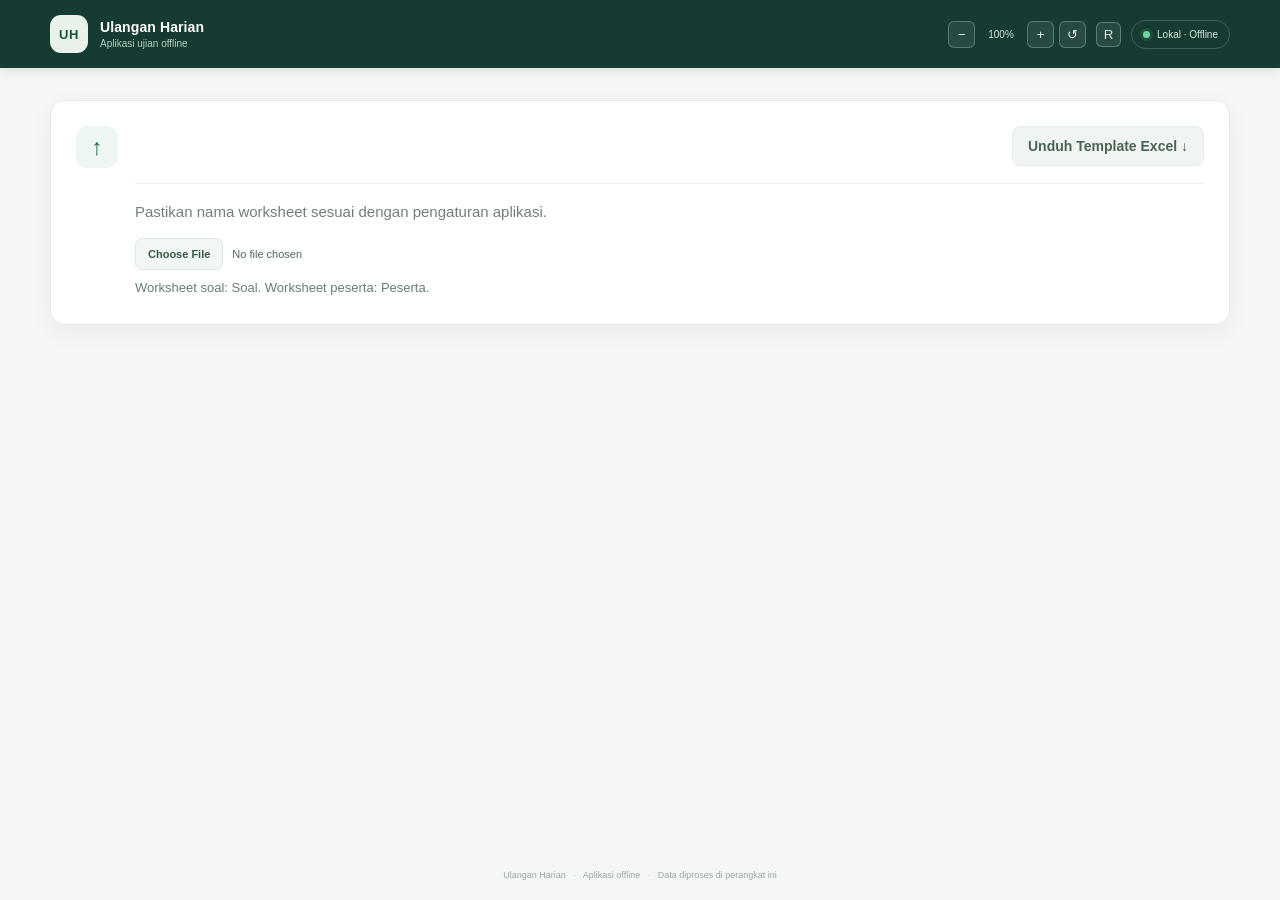
==== UH/index.html @ eabd954e "[AI] Refresh centered zoom assets" ====
<!doctype html>
<html lang="id">
<head>
  <meta charset="utf-8">
  <meta name="viewport" content="width=device-width, initial-scale=1">
  <meta name="theme-color" content="#153b32">
  <title>Ulangan Harian</title>
  <link rel="stylesheet" href="../Global/style.css?v=15">
  <script>const refreshKey = new URLSearchParams(location.search).get("_r"); if (refreshKey) document.querySelector('link[rel="stylesheet"]').href += "&_r=" + encodeURIComponent(refreshKey);</script>
</head>
<body>
  <header class="topbar">
      <div class="brand">
        <div class="brand-mark">UH</div>
        <div><div class="brand-name">Ulangan Harian</div><div class="brand-caption">Aplikasi ujian offline</div></div>
      </div>
      <div class="topbar-actions"><div class="zoom-controls" aria-label="Kontrol zoom"><button id="zoomOutButton" type="button" title="Perkecil tampilan" aria-label="Zoom out">−</button><output id="zoomLevel">100%</output><button id="zoomInButton" type="button" title="Perbesar tampilan" aria-label="Zoom in">+</button><button id="zoomRestoreButton" type="button" title="Kembalikan ukuran awal" aria-label="Restore zoom">↺</button></div><button id="refreshCacheButton" class="refresh-cache-button" type="button" title="Bersihkan cache aplikasi dan muat ulang versi terbaru" aria-label="Bersihkan cache dan muat ulang">R</button><div class="offline-pill"><span class="status-dot"></span> Lokal · Offline</div></div>
  </header>

  <div id="canvasViewport"><div id="appCanvas" class="app-shell">
    <main>
      <section class="hero hidden">
        <div><h1 id="pageTitle">Memuat aplikasi</h1><p id="pageSubtitle">Menyiapkan halaman ujian.</p></div>
        <div class="step-chip"><span class="pulse"></span><span id="statusLabel">MEMUAT</span></div>
      </section>

      <section id="loadingPanel" class="panel loading-panel">
        <div class="spinner"></div>
        <div><strong>Menyiapkan aplikasi</strong><p id="loadingText">Memuat konfigurasi…</p></div>
      </section>

      <section id="filePanel" class="panel file-panel hidden">
        <div class="file-panel-icon">↑</div>
        <div class="file-panel-content">
          <div class="file-choice-row">
            <div class="file-choice"></div>
            <button id="btnTemplate" class="secondary-button template-button" type="button">Unduh Template Excel ↓</button>
          </div>
          <div class="file-divider"></div>
          <p>Pastikan nama worksheet sesuai dengan pengaturan aplikasi.</p>
          <div class="file-picker-row">
            <input id="workbookInput" type="file" accept=".xlsx,application/vnd.openxmlformats-officedocument.spreadsheetml.sheet">
          </div>
          <p id="fileStatus" class="file-status">Belum ada file yang dipilih.</p>
        </div>
      </section>

      <section id="errorPanel" class="panel error-panel hidden">
        <div class="error-mark">!</div>
        <div><h2>Aplikasi belum siap</h2><p id="errorMessage"></p><p class="error-hint">Periksa pengaturan.txt dan file Excel, lalu jalankan ulang Buka_Ujian.bat.</p></div>
      </section>

      <section id="appPanel" class="hidden">
        <section id="homeScreen" class="panel home-panel">
          <div class="start-grid">
            <section class="start-card anonymous-card">
              <div class="start-card-icon">→</div>
              <h3>Mulai tanpa nama</h3>
              <p>Kerjakan soal tanpa memilih identitas. Nilai tetap ditampilkan, tetapi tidak dicatat ke rekap.</p>
              <div class="exam-facts">
                <div><span>JUMLAH SOAL</span><strong id="homeQuestionCount">20</strong></div>
                <div><span>DURASI</span><strong id="homeDuration">30 menit</strong></div>
              </div>
              <button id="anonymousStartButton" class="primary-button" type="button">Mulai ujian →</button>
            </section>

            <section id="identityPanel" class="start-card identity-card">
              <div class="identity-heading">
                <div><div class="eyebrow">OPSIONAL</div><h3>Masukkan nama peserta</h3></div>
                <span id="studentCount" class="muted-inline"></span>
              </div>
              <input id="studentSearch" type="search" placeholder="Cari nama peserta…" autocomplete="off" aria-label="Cari nama peserta">
              <select id="studentSelect" size="8" aria-label="Daftar nama peserta"></select>
              <div class="identity-footer">
                <div class="selected-student" id="selectedStudent">Pilih nama dari daftar.</div>
                <div class="identity-actions"><button id="skipIdentityButton" class="secondary-button" type="button">Lewati →</button><button id="startExamButton" class="primary-button" type="button" disabled>Mulai dengan nama →</button></div>
              </div>
              <p id="participantHint" class="participant-hint"></p>
            </section>
          </div>

          <div class="home-bottom">
            <span class="muted-note" id="homeHint">Pengerjaan dapat diakhiri kapan saja melalui tombol Selesai.</span>
            <button id="exportButton" class="secondary-button hidden" type="button">Unduh Rekap Excel ↓</button>
          </div>
        </section>

        <section id="examScreen" class="hidden">
          <div class="exam-topline">
            <div class="exam-identity">
              <strong id="examParticipantName">Tanpa nama</strong>
              <span id="examQuestionCount">20 SOAL</span>
            </div>
            <div class="timer-box"><span id="timerLabel">SISA WAKTU</span><strong id="timer">30:00</strong></div>
          </div>
          <div class="progress-track"><div id="progressFill"></div></div>
          <div class="exam-layout">
            <section class="panel question-panel">
              <div class="question-head"><span id="questionNumber" class="question-number">SOAL 1</span></div>
              <div id="questionText" class="question-text"></div>
              <div id="optionsList" class="options-list"></div>
              <div class="question-controls"><button id="prevQuestion" class="secondary-button" type="button">← Sebelumnya</button><button id="nextQuestion" class="primary-button" type="button">Berikutnya →</button></div>
            </section>
            <aside class="panel navigator-panel">
              <div class="navigator-title"><strong>Navigasi soal</strong><span id="navProgress">0/20</span></div>
              <div id="questionNav" class="question-nav"></div>
              <div class="legend"><span><i class="legend-current"></i> Aktif</span><span><i class="legend-answered"></i> Terjawab</span><span><i class="legend-empty"></i> Kosong</span></div>
              <button id="finishExamButton" class="finish-button" type="button">Selesai ✓</button>
            </aside>
          </div>
        </section>

        <section id="resultScreen" class="panel result-panel hidden">
          <div class="result-top"><div class="result-check">✓</div><div><div class="eyebrow">UJIAN SELESAI</div><h2 id="resultTitle">Hasil Ujian</h2><p id="resultSubtitle">Jawaban telah dikumpulkan.</p></div></div>
          <div class="score-display"><span>NILAI</span><strong id="scoreValue">0</strong><small id="scoreFraction">0 dari 20 benar</small></div>
          <div class="result-stats"><div><strong id="correctValue">0</strong><span>Benar</span></div><div><strong id="wrongValue">0</strong><span>Salah</span></div><div><strong id="blankValue">0</strong><span>Kosong</span></div><div><strong id="elapsedValue">00:00</strong><span>Durasi</span></div></div>
          <div id="recapNotice" class="result-notice hidden"></div>
          <div class="action-row result-actions"><span class="muted-note">Hasil ditampilkan pada perangkat ini.</span><button id="backHomeButton" class="primary-button" type="button">Kembali ke awal →</button></div>
        </section>
      </section>
    </main>
    <footer class="footer">Ulangan Harian <span>·</span> Aplikasi offline <span>·</span> Data diproses di perangkat ini</footer>
  </div></div>
  <div id="toast" class="toast" role="status" aria-live="polite"></div>
  <script src="../Global/zoom.js?v=4"></script>
  <script>
    const cacheSuffix = refreshKey ? "&_r=" + encodeURIComponent(refreshKey) : "";
    const loadScript = (src, next) => {
      const script = document.createElement("script");
      script.src = src + cacheSuffix;
      if (next) script.onload = next;
      document.body.append(script);
    };
    loadScript("../Global/app.js?v=13", () => loadScript("template.js?v=2"));
  </script>
</body>
</html>
---- Global/style.css ----
:root{
  --ink:#1d342b;--muted:#718178;--line:#e4ebe6;--green:#176b4b;
  --green-dark:#10553a;--green-soft:#edf6f0;--cream:#f6f8f5;
  --amber:#9a6a1f;--red:#ae403b;--shadow:0 8px 24px rgba(31,61,46,.055)
}
*{box-sizing:border-box}
body{margin:0;background:#f5f7f4;color:var(--ink);font-family:Inter,"Segoe UI",Arial,sans-serif;font-size:14px}
.app-shell{min-height:100vh;display:flex;flex-direction:column}
.topbar{height:68px;flex:0 0 68px;background:#153b32;color:#fff;display:flex;align-items:center;justify-content:space-between;padding:0 max(28px,calc((100vw - 1180px)/2));box-shadow:0 2px 12px rgba(15,45,34,.12)}
.brand{display:flex;align-items:center;gap:12px}.brand-mark{width:38px;height:38px;border-radius:11px;background:#e8f2eb;color:#17583f;display:grid;place-items:center;font-size:13px;font-weight:850;letter-spacing:.5px}
.brand-name{font-weight:760;font-size:14px;letter-spacing:.1px}.brand-caption{font-size:10px;color:#b9cec2;margin-top:3px}
.offline-pill{font-size:10px;color:#d5e7dc;border:1px solid rgba(255,255,255,.19);border-radius:30px;padding:8px 11px;display:flex;align-items:center;gap:7px}
.status-dot{width:7px;height:7px;border-radius:50%;background:#70d59a;box-shadow:0 0 0 3px rgba(112,213,154,.13)}
main{width:min(1180px,calc(100% - 48px));margin:0 auto;flex:1;padding:32px 0 42px}
.hero{display:flex;align-items:flex-end;justify-content:space-between;gap:18px;margin-bottom:21px}
.eyebrow{font-size:9px;font-weight:800;letter-spacing:1.25px;color:#7e9286}.eyebrow span{padding:0 4px;color:#c3d0c7}
.hero h1{font-size:27px;letter-spacing:-.7px;margin:8px 0 6px;font-weight:760}.hero p,.home-heading p{color:var(--muted);font-size:12px;margin:0;line-height:1.5}
.step-chip{display:flex;align-items:center;gap:8px;border:1px solid var(--line);border-radius:30px;background:#fff;padding:9px 12px;font-size:9px;font-weight:800;letter-spacing:.7px;color:#567364}
.pulse{width:7px;height:7px;border-radius:50%;background:#48a775}
.panel{background:#fff;border:1px solid var(--line);border-radius:14px;box-shadow:var(--shadow)}
.hidden{display:none!important}
.loading-panel{min-height:125px;display:flex;align-items:center;gap:15px;padding:24px}.loading-panel strong{font-size:13px}.loading-panel p{font-size:11px;color:var(--muted);margin:5px 0 0}
.spinner{width:25px;height:25px;border:3px solid #e3eee6;border-top-color:var(--green);border-radius:50%;animation:spin .8s linear infinite}@keyframes spin{to{transform:rotate(360deg)}}
.error-panel{padding:22px;display:flex;gap:14px;border-color:#f0d8d5;background:#fffafa}.error-mark{flex:0 0 28px;height:28px;border-radius:50%;background:#fff0ee;color:var(--red);display:grid;place-items:center;font-weight:900}.error-panel h2{font-size:14px;margin:2px 0 6px}.error-panel p{font-size:12px;color:#755d5a;line-height:1.55;margin:0}.error-panel .error-hint{font-size:10px;color:#a18884;margin-top:9px}
.file-panel{display:flex;align-items:flex-start;gap:17px;padding:25px}.file-panel-icon{width:42px;height:42px;flex:0 0 42px;border-radius:12px;background:#edf6f0;color:#26734b;display:grid;place-items:center;font-size:23px;font-weight:800}.file-panel-content{min-width:0;flex:1}.file-panel h2{font-size:16px;margin:2px 0 7px}.file-panel p{font-size:12px;line-height:1.55;color:#718077;margin:0}
.file-choice-row{display:flex;align-items:center;justify-content:space-between;gap:18px;margin-bottom:17px}.file-choice{min-width:0}.file-choice-row .file-choice p{margin-top:5px}.template-button{flex:0 0 auto;white-space:nowrap}
.file-divider{height:1px;background:#edf1ee;margin:0 0 16px}.file-picker-row{display:flex;align-items:center;gap:12px;flex-wrap:wrap;margin:14px 0 8px}.file-picker-row input{max-width:100%;font:inherit;font-size:11px;color:#52675a}.file-picker-row input::file-selector-button{border:1px solid #dce8df;border-radius:7px;background:#f3f7f4;color:#365945;padding:9px 12px;margin-right:9px;font:inherit;font-weight:700;cursor:pointer}.file-status{min-height:17px!important;color:#66806f!important;font-size:11px!important}
.primary-button,.secondary-button,.finish-button{border:0;border-radius:9px;padding:11px 15px;font-family:inherit;font-weight:750;font-size:12px;cursor:pointer;transition:.15s ease}
.primary-button{background:var(--green);color:#fff;box-shadow:0 4px 10px rgba(23,107,75,.12)}.primary-button:hover:not(:disabled){background:var(--green-dark);transform:translateY(-1px)}.primary-button:disabled{background:#aabbb1;cursor:not-allowed;box-shadow:none}
.secondary-button{background:#f1f5f2;border:1px solid #e3ebe5;color:#486455}.secondary-button:hover{background:#e8f0ea}
.home-panel{padding:27px}.home-heading{display:flex;justify-content:space-between;align-items:center;margin-bottom:22px}.home-heading h2{font-size:22px;letter-spacing:-.45px;margin:7px 0 6px}.home-icon{width:42px;height:42px;border-radius:12px;background:#edf6f0;color:var(--green);display:grid;place-items:center;font-size:20px}
.start-grid{display:grid;grid-template-columns:minmax(0,.9fr) minmax(0,1.1fr);gap:17px;align-items:stretch}
.start-card{border:1px solid var(--line);border-radius:13px;padding:22px;min-width:0;background:#fbfcfb}
.anonymous-card{display:flex;flex-direction:column;background:#f8fbf8}
.start-card-icon{width:35px;height:35px;border-radius:10px;background:#e8f3eb;color:var(--green);display:grid;place-items:center;font-size:19px;font-weight:800;margin-bottom:15px}
.start-card h3{font-size:17px;letter-spacing:-.2px;margin:0 0 8px}.start-card>p{font-size:12px;color:var(--muted);line-height:1.55;margin:0 0 15px}
.exam-facts{display:grid;grid-template-columns:1fr 1fr;gap:10px;margin-top:auto;margin-bottom:18px;padding-top:17px;border-top:1px solid #e7eee8}
.exam-facts div{padding:4px 0}.exam-facts span{display:block;font-size:9px;font-weight:850;letter-spacing:.9px;color:#809087}.exam-facts strong{display:block;font-size:25px;color:#255d40;margin-top:5px}
.anonymous-card .primary-button{width:100%;padding:14px;font-size:13px}
.identity-card{display:flex;flex-direction:column}.identity-heading{display:flex;align-items:center;justify-content:space-between;gap:10px}.identity-heading h3{margin-top:6px}.muted-inline{color:#8b9990;font-size:10px;font-weight:600;white-space:nowrap}
.identity-card input{width:100%;height:43px;border:1px solid #dfe8e1;border-radius:8px;padding:11px 13px;font:inherit;font-size:13px;color:var(--ink);background:#fff;outline:none;margin:0 0 10px}.identity-card input:focus,.identity-card select:focus{border-color:#8db69b;box-shadow:0 0 0 3px #edf6f0}
.identity-card select{width:100%;min-height:185px;flex:1 1 auto;border:1px solid #dfe8e1;border-radius:8px;padding:6px;background:#fff;color:var(--ink);font-family:inherit;font-size:14px;line-height:1.6;outline:none;overflow-y:auto}.identity-card option{padding:8px 10px;border-radius:4px}
.identity-footer{display:flex;align-items:center;justify-content:space-between;gap:12px;padding-top:12px}.selected-student{min-width:0;overflow:hidden;text-overflow:ellipsis;white-space:nowrap;font-size:12px;font-weight:700;color:#3a6349}.identity-footer button{flex:0 0 auto;padding:12px 15px;font-size:11px}.participant-hint{font-size:10px!important;color:#87958c!important;margin:10px 0 0!important;min-height:14px}
.home-bottom{border-top:1px solid #edf1ee;margin-top:20px;padding-top:15px;display:flex;align-items:center;justify-content:space-between;gap:12px}.muted-note{font-size:10px;color:#88968e;line-height:1.5}
/* Tampilan pengerjaan */
body.exam-active{overflow:hidden}body.exam-active .app-shell{height:100vh;height:100dvh;min-height:0;overflow:hidden}
body.exam-active .topbar{height:58px;min-height:58px;flex:0 0 58px;padding-left:max(22px,calc((100vw - 1500px)/2));padding-right:max(22px,calc((100vw - 1500px)/2))}
body.exam-active main{width:min(1500px,calc(100% - 44px));flex:1 1 auto;min-height:0;padding:12px 0;display:flex;flex-direction:column}
body.exam-active .hero,body.exam-active .footer{display:none}body.exam-active #appPanel{display:flex;flex:1 1 auto;min-height:0;flex-direction:column}
body.exam-active #examScreen:not(.hidden){display:flex;flex:1 1 auto;min-height:0;flex-direction:column;overflow:hidden}
.exam-topline{display:flex;align-items:center;justify-content:space-between;gap:15px}.exam-identity{display:flex;align-items:center;gap:18px;min-width:0}.exam-identity strong{font-size:18px;font-weight:800;color:#244d37;white-space:nowrap;overflow:hidden;text-overflow:ellipsis;max-width:min(56vw,620px)}.exam-identity span{flex:0 0 auto;border-radius:20px;background:#edf6f0;color:#4d765c;padding:7px 11px;font-size:11px;font-weight:850;letter-spacing:.6px}
.timer-box{display:flex;align-items:center;gap:12px;min-width:150px;padding:5px 12px;border:1px solid #dfe9e2;border-radius:9px;background:#fff}.timer-box span{font-size:10px;letter-spacing:.8px;font-weight:800;color:#819188}.timer-box strong{font-size:22px;font-variant-numeric:tabular-nums;color:#315d46;margin:0}.timer-box.warning{border-color:#f0d6bc;background:#fffaf4}.timer-box.warning strong{color:#aa6a22}.timer-box.unlimited{background:#f5f9f6}.progress-track{height:5px;min-height:5px;flex:0 0 5px;background:#e8eee9;border-radius:8px;overflow:hidden;margin:10px 0}
.progress-track div{height:100%;width:0;background:#4b9b70;transition:width .2s}.exam-layout{display:grid;grid-template-columns:minmax(0,1fr) 258px;gap:12px;align-items:stretch;flex:1 1 auto;min-height:0}
.question-panel{display:flex;flex-direction:column;min-height:0;overflow:auto;padding:19px 23px}.question-head{flex:0 0 auto;display:flex;justify-content:flex-start;align-items:center}.question-number{font-size:12px;font-weight:850;letter-spacing:.8px;color:#5f8b70;background:#edf6f0;padding:8px 12px;border-radius:6px}.question-text{font-size:22px;line-height:1.5;font-weight:620;white-space:pre-wrap;margin:15px 0 17px;max-height:28vh;overflow:auto}.options-list{display:grid;grid-template-columns:repeat(2,minmax(0,1fr));align-content:start;gap:9px;flex:1 0 auto}.option-button{width:100%;min-height:58px;display:flex;align-items:flex-start;gap:12px;text-align:left;background:#fff;border:1px solid #e2eae4;border-radius:10px;padding:11px 14px;color:#3b5145;font:inherit;cursor:pointer;transition:.12s}.option-button:hover{border-color:#a7c5ae;background:#fbfdfb}.option-button.selected{background:#eff7f1;border-color:#6da681;box-shadow:0 0 0 2px rgba(83,152,106,.08)}.option-letter{width:30px;height:30px;flex:0 0 30px;border-radius:7px;background:#f0f4f1;color:#61786a;display:grid;place-items:center;font-size:13px;font-weight:850}.option-button.selected .option-letter{background:#d6eadb;color:#205d3b}.option-text{font-size:17px;line-height:1.45;white-space:pre-wrap;padding-top:2px}
.question-controls{display:flex;justify-content:space-between;gap:10px;flex:0 0 auto;margin-top:auto;padding-top:13px;border-top:1px solid #edf1ee}.question-controls button{font-size:13px;padding:12px 18px}
.navigator-panel{display:flex;flex-direction:column;min-height:0;overflow:hidden;padding:14px}.navigator-title{display:flex;justify-content:space-between;align-items:center;flex:0 0 auto;margin-bottom:12px}.navigator-title strong{font-size:13px}.navigator-title span{font-size:11px;color:#86948b}.question-nav{display:grid;grid-template-columns:repeat(5,minmax(0,1fr));gap:7px;align-content:start;overflow-y:auto;min-height:0;flex:1 1 auto;padding:2px 2px 5px}.nav-button{height:39px;border-radius:7px;border:1px solid #e3eae5;background:#fff;color:#6f7e75;font-size:12px;font-weight:750;cursor:pointer}.nav-button.answered{background:#e9f4ec;border-color:#d5e9da;color:#2d7248}.nav-button.current{outline:2px solid #5c9c70;outline-offset:1px;color:#1c5b39}.legend{display:grid;grid-template-columns:1fr;gap:7px;flex:0 0 auto;margin-top:10px;font-size:11px;color:#78877e}.legend span{display:flex;align-items:center;gap:7px}.legend i{width:9px;height:9px;border-radius:3px;display:inline-block;border:1px solid #dfe7e1}.legend-current{background:#fff;border:2px solid #5c9c70!important}.legend-answered{background:#d9ecdf;border-color:#c8e2d0!important}.legend-empty{background:#fff}.finish-button{width:100%;flex:0 0 auto;margin-top:12px;padding:13px;background:#fdf2e9;color:#985c27;border:1px solid #f3dfcb;font-size:12px}.finish-button:hover{background:#f9e9d9}
.result-panel{padding:25px}.result-top{display:flex;align-items:center;gap:14px}.result-check{width:40px;height:40px;border-radius:50%;background:#e9f6ed;color:#28804c;display:grid;place-items:center;font-size:19px;font-weight:850}.result-top h2{font-size:19px;margin:6px 0 4px}.result-top p{color:var(--muted);font-size:11px;margin:0}.score-display{text-align:center;padding:28px 0 22px}.score-display span{display:block;color:#809188;font-size:9px;letter-spacing:1.4px;font-weight:850}.score-display strong{display:block;font-size:58px;line-height:1.2;letter-spacing:-2px;color:#216b49;margin:4px 0}.score-display small{font-size:10px;color:#89958e}.result-stats{display:grid;grid-template-columns:repeat(4,1fr);gap:10px;max-width:760px;margin:auto}.result-stats div{background:#f7faf7;border:1px solid #edf1ee;border-radius:10px;padding:13px;text-align:center}.result-stats strong{display:block;font-size:20px;color:#315d46;font-variant-numeric:tabular-nums}.result-stats span{display:block;color:#86948c;font-size:9px;margin-top:4px}.result-notice{max-width:760px;margin:16px auto 0;padding:11px 13px;background:#edf7f0;border:1px solid #d9ebdd;color:#426b50;border-radius:8px;font-size:10px;line-height:1.5}.action-row{display:flex;align-items:center;justify-content:space-between;gap:15px;margin-top:22px}.result-actions{border-top:1px solid #edf1ee;padding-top:17px;max-width:760px;margin:22px auto 0}
.footer{color:#9aa79f;text-align:center;font-size:9px;padding:0 18px 20px}.footer span{padding:0 5px;color:#c0cbc4}.toast{position:fixed;left:50%;bottom:22px;transform:translate(-50%,15px);opacity:0;pointer-events:none;background:#183d30;color:white;border-radius:9px;padding:11px 15px;font-size:11px;box-shadow:0 8px 25px rgba(0,0,0,.15);transition:.2s;max-width:calc(100vw - 28px);text-align:center;z-index:5}.toast.show{opacity:1;transform:translate(-50%,0)}
@media(max-width:900px){main{width:calc(100% - 32px);padding:25px 0 35px}.start-grid{grid-template-columns:1fr}.exam-layout{grid-template-columns:minmax(0,1fr) 220px}.question-panel{padding:18px}.navigator-panel{padding:13px}.identity-card select{min-height:180px}}
@media(max-width:700px){.topbar{height:62px;flex-basis:62px;padding:0 15px}main{width:calc(100% - 26px);padding:22px 0 30px}.hero{align-items:flex-start;flex-direction:column;gap:12px}.hero h1{font-size:23px}.file-panel{padding:18px;gap:12px}.file-choice-row{align-items:flex-start;flex-direction:column;gap:12px}.file-choice-row .template-button{width:100%;justify-content:center}.file-picker-row{align-items:stretch;flex-direction:column}.file-picker-row .primary-button{width:100%}.home-panel{padding:17px}.home-heading h2{font-size:20px}.start-card{padding:17px}.identity-footer{align-items:stretch;flex-direction:column}.identity-footer button{width:100%}.home-bottom,.action-row{align-items:stretch;flex-direction:column}.home-bottom .secondary-button,.action-row .primary-button{width:100%}.result-stats{grid-template-columns:repeat(2,1fr)}.exam-layout{grid-template-columns:1fr}.navigator-panel{order:-1}.question-nav{grid-template-columns:repeat(10,minmax(0,1fr));overflow:visible}.nav-button{height:31px}.legend{display:flex;flex-wrap:wrap;gap:12px}.exam-topline{align-items:center}.exam-identity{gap:8px}.exam-identity strong{font-size:14px;max-width:42vw}.exam-identity span{font-size:9px;padding:6px 8px}.timer-box{min-width:112px;padding:6px 9px;gap:8px}.timer-box span{font-size:8px}.timer-box strong{font-size:18px}.question-text{font-size:18px;max-height:none}.options-list{grid-template-columns:1fr}.option-text{font-size:15px}}
@media(max-width:900px){body.exam-active{overflow:auto}body.exam-active .app-shell{height:auto;min-height:100dvh;overflow:visible}body.exam-active main{width:calc(100% - 28px);min-height:0;padding:12px 0 20px}body.exam-active #examScreen:not(.hidden){overflow:visible}body.exam-active .exam-layout{grid-template-columns:1fr;min-height:0}body.exam-active .navigator-panel{order:-1;overflow:visible}body.exam-active .question-nav{grid-template-columns:repeat(10,minmax(0,1fr));overflow:visible}body.exam-active .question-panel{overflow:visible}body.exam-active .options-list{grid-template-columns:1fr}}
@media(max-height:700px) and (min-width:901px){body.exam-active .question-text{font-size:19px;max-height:22vh;margin:10px 0 12px}body.exam-active .option-button{min-height:48px;padding:8px 11px}body.exam-active .option-text{font-size:15px}body.exam-active .nav-button{height:33px}}
.start-grid:has(#identityPanel.hidden){grid-template-columns:minmax(0,1fr)}
.start-grid:has(#identityPanel.hidden) .anonymous-card{max-width:640px;width:100%;margin:0 auto}

.topbar-actions{display:flex;align-items:center;gap:10px}
.refresh-cache-button{width:25px;height:25px;padding:0;border:1px solid rgba(255,255,255,.28);border-radius:6px;background:rgba(255,255,255,.08);color:#d5e7dc;font:800 11px/1 inherit;cursor:pointer}
.refresh-cache-button:hover{background:rgba(255,255,255,.2);color:#fff}
.refresh-cache-button:focus-visible{outline:2px solid #a8d7b8;outline-offset:2px}
@media(max-width:520px){.topbar{padding-left:16px;padding-right:16px}.brand-caption{display:none}.topbar-actions{gap:7px}.offline-pill{padding:7px 9px}}

body.exam-active .refresh-cache-button{display:none}

.start-grid:has(.anonymous-card.hidden){grid-template-columns:minmax(0,1fr)}
.start-grid:has(.anonymous-card.hidden) .identity-card{max-width:640px;width:100%;margin:0 auto}
.identity-actions{display:flex;gap:8px;align-items:center}
.identity-actions .primary-button{flex:1}
@media(max-width:520px){.identity-actions{width:100%}}

/* Mode UH: halaman input nama pas dalam tinggi viewport */
body.uh-mode{height:100%;overflow:hidden}
body.uh-mode .app-shell{height:100dvh;min-height:0;overflow:hidden}
body.uh-mode main{width:min(900px,calc(100% - 32px));flex:1 1 auto;min-height:0;padding:10px 0;display:flex;align-items:center;justify-content:center;overflow:hidden}
body.uh-mode #appPanel{width:100%;min-height:0}
body.uh-mode .home-panel{padding:18px}
body.uh-mode .home-heading{display:none}
body.uh-mode .start-grid{grid-template-columns:minmax(0,1fr)}
body.uh-mode .identity-card{width:100%;max-width:640px;margin:0 auto;padding:18px}
body.uh-mode .identity-card>p{display:none}
body.uh-mode .identity-card select{height:clamp(100px,22dvh,165px);min-height:0;flex:0 1 auto}
body.uh-mode .home-bottom{margin-top:12px;padding-top:10px}
body.uh-mode .home-bottom .muted-note{display:none}
body.uh-mode .footer{padding-bottom:10px}
@media(max-width:700px){
  body.uh-mode main{width:calc(100% - 26px);padding:8px 0}
  body.uh-mode .home-panel{padding:14px}
  body.uh-mode .identity-card{padding:14px}
}


/* Header tetap; area aplikasi mengisi layar tanpa skala otomatis */
.zoom-controls{display:flex;align-items:center;gap:5px}
.zoom-controls button{width:27px;height:27px;padding:0;border:1px solid rgba(255,255,255,.25);border-radius:6px;background:rgba(255,255,255,.08);color:#e5f0e9;font:700 16px/1 inherit;cursor:pointer}
.zoom-controls button:hover{background:rgba(255,255,255,.2);color:#fff}
.zoom-controls button:focus-visible{outline:2px solid #a8d7b8;outline-offset:2px}
.zoom-controls output{min-width:42px;text-align:center;color:#d5e7dc;font-size:10px;font-variant-numeric:tabular-nums}
#canvasViewport{width:100%;height:calc(100dvh - 68px);overflow:hidden;position:relative}
#canvasViewport::before{display:none}
#appCanvas{display:flex;flex-direction:column;position:absolute;top:50%;left:50%;width:100%;height:100%;min-height:0;overflow:hidden;transform:translate(-50%,-50%) scale(var(--canvas-scale,1));transform-origin:center center}
#appCanvas main{flex:1 1 auto;min-height:0}
body.canvas-desktop{height:100dvh;overflow:hidden}
body.canvas-desktop.uh-mode #appCanvas,body.canvas-desktop.exam-active #appCanvas{min-height:0}
@media(max-width:900px){
  #canvasViewport{width:auto;height:auto;min-height:calc(100dvh - 62px);overflow:visible;position:static}
  #canvasViewport::before{display:none}
  #appCanvas{position:static;width:auto;height:auto;min-height:0;transform:none;overflow:visible}
  .zoom-controls{display:none}
}

/* Ukuran teks halaman awal */
body:not(.exam-active){font-size:16px}
body:not(.exam-active) .hero h1{font-size:32px}
body:not(.exam-active) .hero p,
body:not(.exam-active) .home-heading p,
body:not(.exam-active) .file-panel p{font-size:15px;line-height:1.6}
body:not(.exam-active) .eyebrow{font-size:11px}
body:not(.exam-active) .file-panel h2{font-size:20px}
body:not(.exam-active) .home-heading h2{font-size:25px}
body:not(.exam-active) .start-card h3{font-size:19px}
body:not(.exam-active) .start-card>p{font-size:15px}
body:not(.exam-active) .primary-button,
body:not(.exam-active) .secondary-button{font-size:14px}
body:not(.exam-active) .file-status{font-size:13px!important}
@media(max-width:700px){
  body:not(.exam-active) .hero h1{font-size:27px}
}
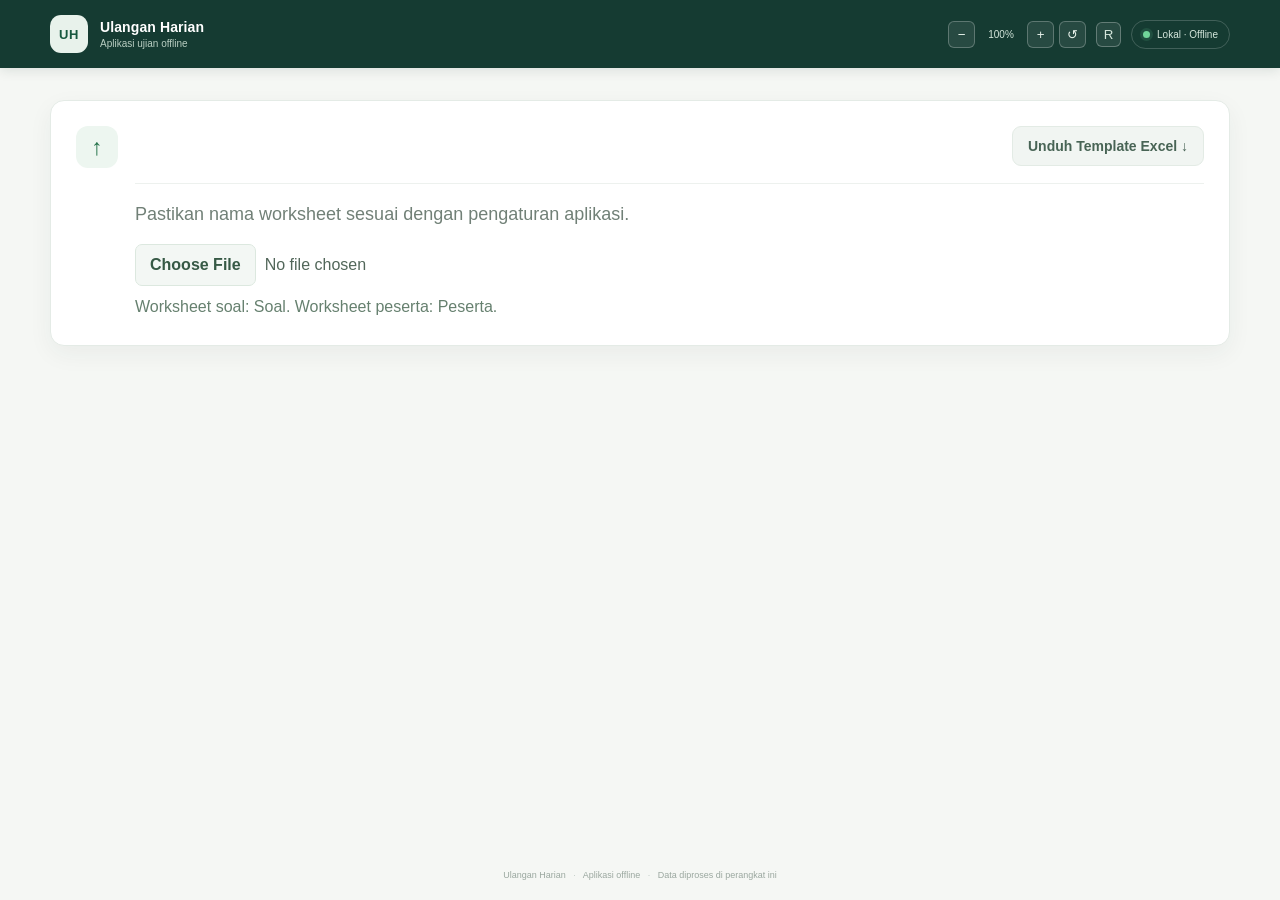
==== commit e1902c88: "[AI] Refresh larger file panel styles" ====
--- a/UH/index.html
+++ b/UH/index.html
@@ -5,7 +5,7 @@
   <meta name="viewport" content="width=device-width, initial-scale=1">
   <meta name="theme-color" content="#153b32">
   <title>Ulangan Harian</title>
-  <link rel="stylesheet" href="../Global/style.css?v=15">
+  <link rel="stylesheet" href="../Global/style.css?v=16">
   <script>const refreshKey = new URLSearchParams(location.search).get("_r"); if (refreshKey) document.querySelector('link[rel="stylesheet"]').href += "&_r=" + encodeURIComponent(refreshKey);</script>
 </head>
 <body>
--- a/Global/style.css
+++ b/Global/style.css
@@ -134,3 +134,10 @@
 @media(max-width:700px){
   body:not(.exam-active) .hero h1{font-size:27px}
 }
+
+/* Teks panel pemilihan file dan worksheet */
+body:not(.exam-active) .file-panel p{font-size:18px;line-height:1.65}
+body:not(.exam-active) .file-choice{font-size:18px;line-height:1.5}
+body:not(.exam-active) .file-picker-row input{font-size:16px}
+body:not(.exam-active) .file-picker-row input::file-selector-button{font-size:16px;padding:11px 14px}
+body:not(.exam-active) .file-status{font-size:16px!important;line-height:1.5}
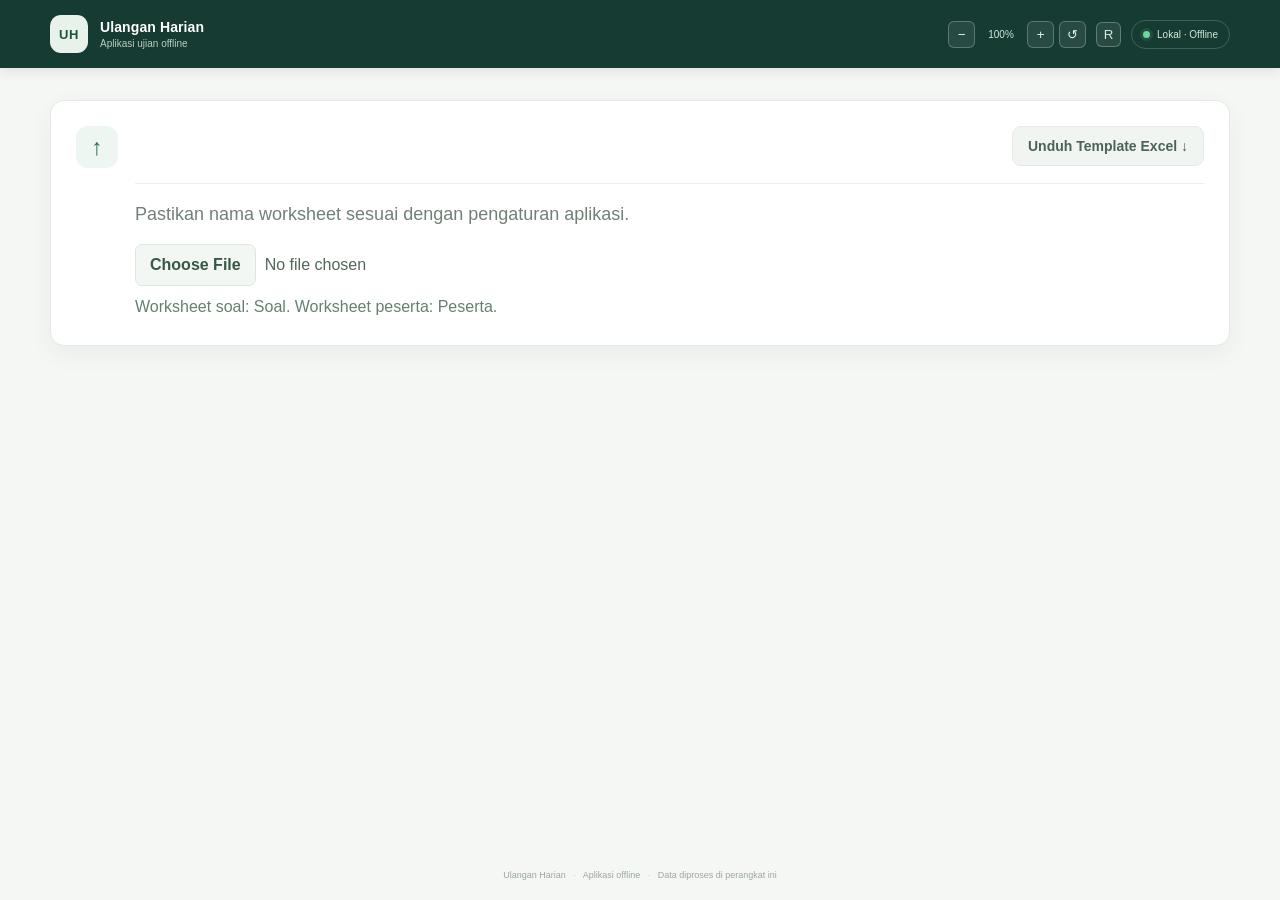
==== commit f636d6fb: "[AI] Refresh participant page styles" ====
--- a/UH/index.html
+++ b/UH/index.html
@@ -5,7 +5,7 @@
   <meta name="viewport" content="width=device-width, initial-scale=1">
   <meta name="theme-color" content="#153b32">
   <title>Ulangan Harian</title>
-  <link rel="stylesheet" href="../Global/style.css?v=16">
+  <link rel="stylesheet" href="../Global/style.css?v=17">
   <script>const refreshKey = new URLSearchParams(location.search).get("_r"); if (refreshKey) document.querySelector('link[rel="stylesheet"]').href += "&_r=" + encodeURIComponent(refreshKey);</script>
 </head>
 <body>
--- a/Global/style.css
+++ b/Global/style.css
@@ -141,3 +141,35 @@
 body:not(.exam-active) .file-picker-row input{font-size:16px}
 body:not(.exam-active) .file-picker-row input::file-selector-button{font-size:16px;padding:11px 14px}
 body:not(.exam-active) .file-status{font-size:16px!important;line-height:1.5}
+
+
+/* Halaman pemilihan peserta: memenuhi area dan teks lebih besar */
+body.uh-mode:not(.exam-active) main{align-items:stretch;justify-content:stretch}
+body.uh-mode:not(.exam-active) #appPanel{display:flex;flex:1 1 auto;min-height:0}
+body.uh-mode:not(.exam-active) #homeScreen{display:flex;flex:1 1 auto;min-height:0;flex-direction:column}
+body.uh-mode:not(.exam-active) .start-grid{flex:1 1 auto;align-items:stretch}
+body.uh-mode:not(.exam-active) .start-card{padding:26px}
+body.uh-mode:not(.exam-active) .start-card h3{font-size:25px}
+body.uh-mode:not(.exam-active) .start-card>p{font-size:18px;line-height:1.6}
+body.uh-mode:not(.exam-active) .start-card-icon{width:44px;height:44px;font-size:23px}
+body.uh-mode:not(.exam-active) .exam-facts{gap:14px;padding-top:20px}
+body.uh-mode:not(.exam-active) .exam-facts span{font-size:13px}
+body.uh-mode:not(.exam-active) .exam-facts strong{font-size:32px}
+body.uh-mode:not(.exam-active) .anonymous-card .primary-button{font-size:17px;padding:16px}
+body.uh-mode:not(.exam-active) .identity-heading .eyebrow{font-size:13px}
+body.uh-mode:not(.exam-active) .muted-inline{font-size:14px}
+body.uh-mode:not(.exam-active) .identity-card input{height:50px;font-size:18px}
+body.uh-mode:not(.exam-active) .identity-card select{font-size:18px;line-height:1.65}
+body.uh-mode:not(.exam-active) .selected-student{font-size:15px}
+body.uh-mode:not(.exam-active) .identity-actions button{font-size:15px;padding:14px 17px}
+body.uh-mode:not(.exam-active) .participant-hint{font-size:13px!important}
+body.uh-mode:not(.exam-active) .home-bottom{margin-top:10px;padding-top:9px}
+body.uh-mode:not(.exam-active) .home-bottom .muted-note{display:block;font-size:13px;line-height:1.4}
+body.uh-mode:not(.exam-active) .footer{font-size:11px;padding:3px 18px 5px}
+@media(max-width:700px){
+  body.uh-mode:not(.exam-active) .start-card{padding:18px}
+  body.uh-mode:not(.exam-active) .start-card h3{font-size:22px}
+  body.uh-mode:not(.exam-active) .start-card>p{font-size:16px}
+  body.uh-mode:not(.exam-active) .exam-facts strong{font-size:28px}
+  body.uh-mode:not(.exam-active) .identity-card select{height:clamp(100px,22dvh,165px)}
+}
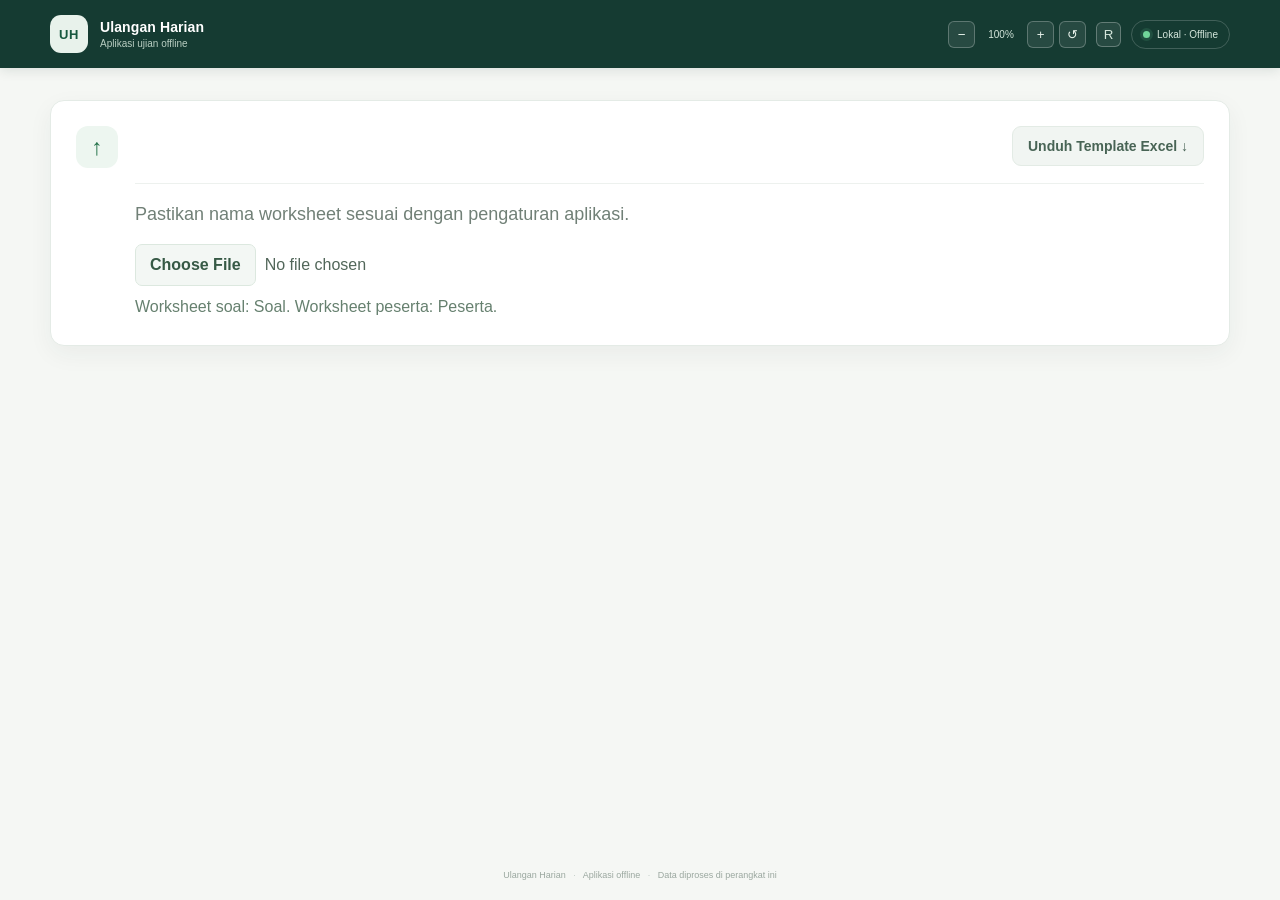
==== commit 8b6b643e: "[AI] Remove redundant participant heading" ====
--- a/UH/index.html
+++ b/UH/index.html
@@ -5,7 +5,7 @@
   <meta name="viewport" content="width=device-width, initial-scale=1">
   <meta name="theme-color" content="#153b32">
   <title>Ulangan Harian</title>
-  <link rel="stylesheet" href="../Global/style.css?v=17">
+  <link rel="stylesheet" href="../Global/style.css?v=18">
   <script>const refreshKey = new URLSearchParams(location.search).get("_r"); if (refreshKey) document.querySelector('link[rel="stylesheet"]').href += "&_r=" + encodeURIComponent(refreshKey);</script>
 </head>
 <body>
@@ -65,15 +65,11 @@
             </section>
 
             <section id="identityPanel" class="start-card identity-card">
-              <div class="identity-heading">
-                <div><div class="eyebrow">OPSIONAL</div><h3>Masukkan nama peserta</h3></div>
-                <span id="studentCount" class="muted-inline"></span>
-              </div>
-              <input id="studentSearch" type="search" placeholder="Cari nama peserta…" autocomplete="off" aria-label="Cari nama peserta">
+              <div class="student-search-row"><input id="studentSearch" type="search" placeholder="Cari nama peserta…" autocomplete="off" aria-label="Cari nama peserta"><span id="studentCount" class="muted-inline"></span></div>
               <select id="studentSelect" size="8" aria-label="Daftar nama peserta"></select>
               <div class="identity-footer">
                 <div class="selected-student" id="selectedStudent">Pilih nama dari daftar.</div>
-                <div class="identity-actions"><button id="skipIdentityButton" class="secondary-button" type="button">Lewati →</button><button id="startExamButton" class="primary-button" type="button" disabled>Mulai dengan nama →</button></div>
+                <div class="identity-actions"><button id="startExamButton" class="primary-button" type="button" disabled>Mulai</button></div>
               </div>
               <p id="participantHint" class="participant-hint"></p>
             </section>
--- a/Global/style.css
+++ b/Global/style.css
@@ -173,3 +173,16 @@
   body.uh-mode:not(.exam-active) .exam-facts strong{font-size:28px}
   body.uh-mode:not(.exam-active) .identity-card select{height:clamp(100px,22dvh,165px)}
 }
+
+/* UH: halaman peserta ringkas, daftar nama memakai ruang utama */
+body.uh-mode:not(.exam-active) .identity-card{display:flex;flex-direction:column}
+body.uh-mode:not(.exam-active) .identity-heading,
+body.uh-mode:not(.exam-active) .participant-hint,
+body.uh-mode:not(.exam-active) .home-bottom .muted-note{display:none!important}
+body.uh-mode:not(.exam-active) .identity-card select{height:auto;min-height:0;flex:1 1 auto}
+body.uh-mode:not(.exam-active) .identity-footer{padding-top:10px}
+
+/* Jumlah peserta mengikuti hasil pencarian */
+body.uh-mode:not(.exam-active) .student-search-row{display:flex;align-items:center;gap:14px}
+body.uh-mode:not(.exam-active) .student-search-row input{flex:1;min-width:0}
+body.uh-mode:not(.exam-active) .student-search-row .muted-inline{font-size:15px;flex:0 0 auto}
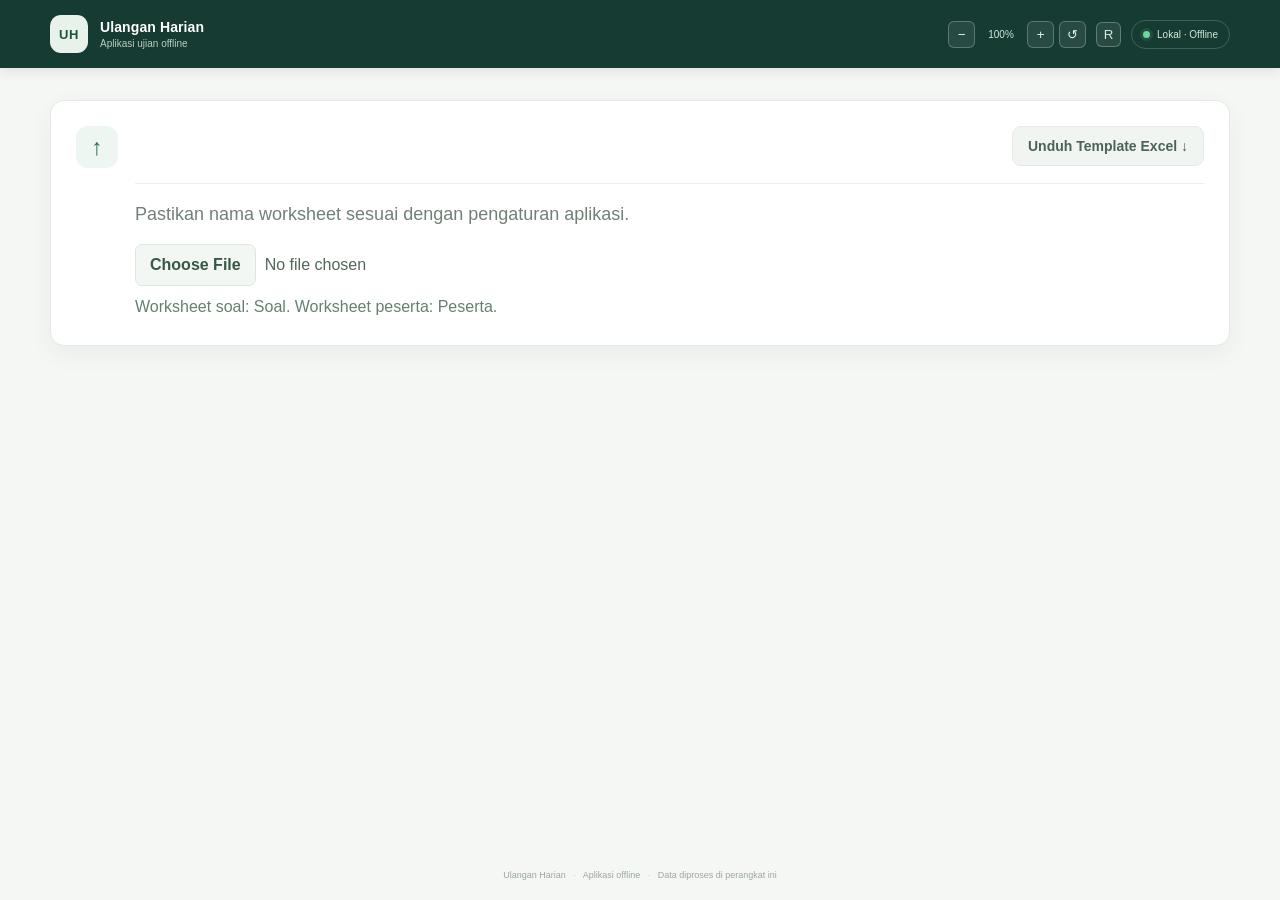
==== commit d43cc895: "[AI] Refresh UH app script cache" ====
--- a/UH/index.html
+++ b/UH/index.html
@@ -127,7 +127,7 @@
       if (next) script.onload = next;
       document.body.append(script);
     };
-    loadScript("../Global/app.js?v=13", () => loadScript("template.js?v=2"));
+    loadScript("../Global/app.js?v=14", () => loadScript("template.js?v=2"));
   </script>
 </body>
 </html>
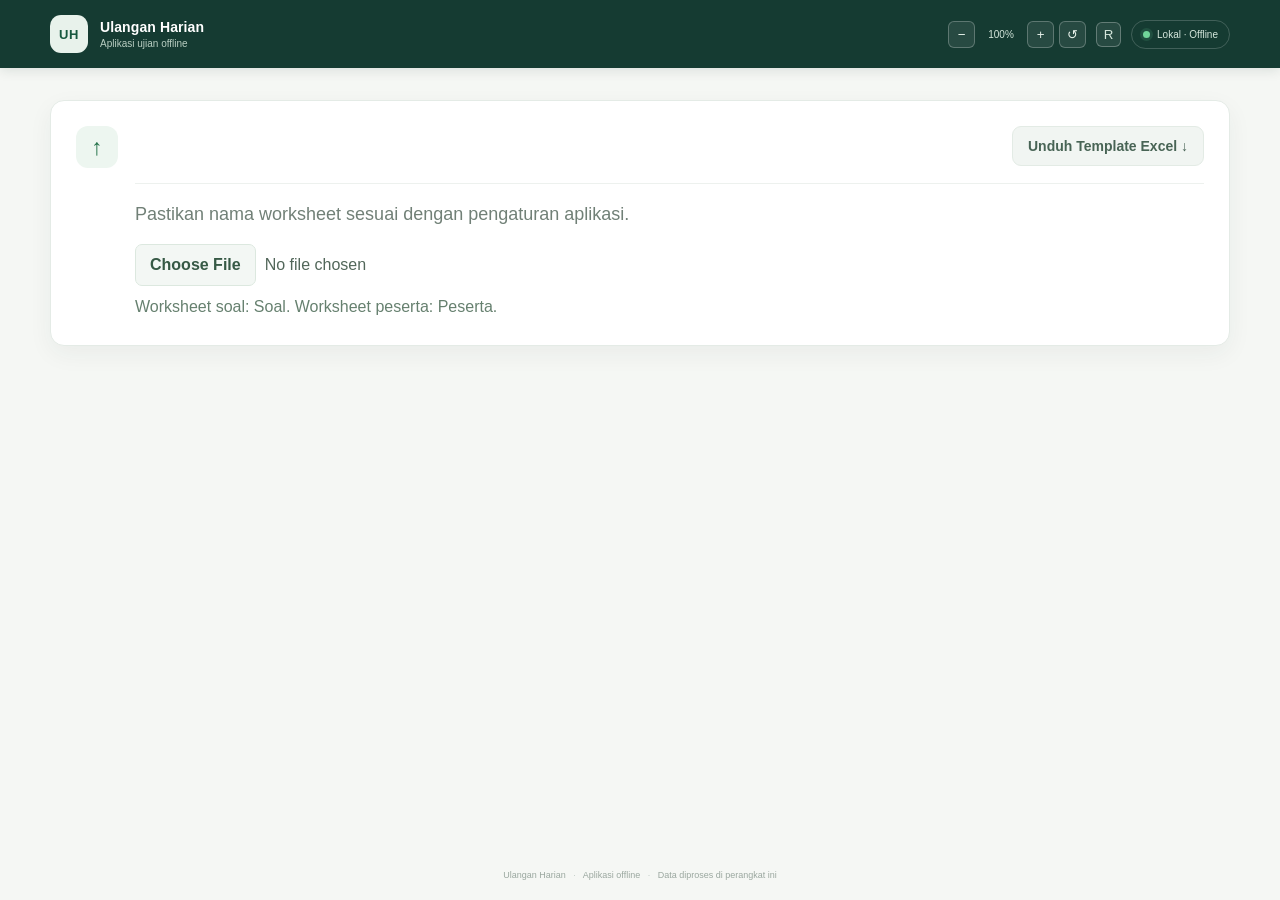
==== commit b081b4bd: "[AI] Refresh UH participant count fix" ====
--- a/UH/index.html
+++ b/UH/index.html
@@ -127,7 +127,7 @@
       if (next) script.onload = next;
       document.body.append(script);
     };
-    loadScript("../Global/app.js?v=14", () => loadScript("template.js?v=2"));
+    loadScript("../Global/app.js?v=15", () => loadScript("template.js?v=2"));
   </script>
 </body>
 </html>
